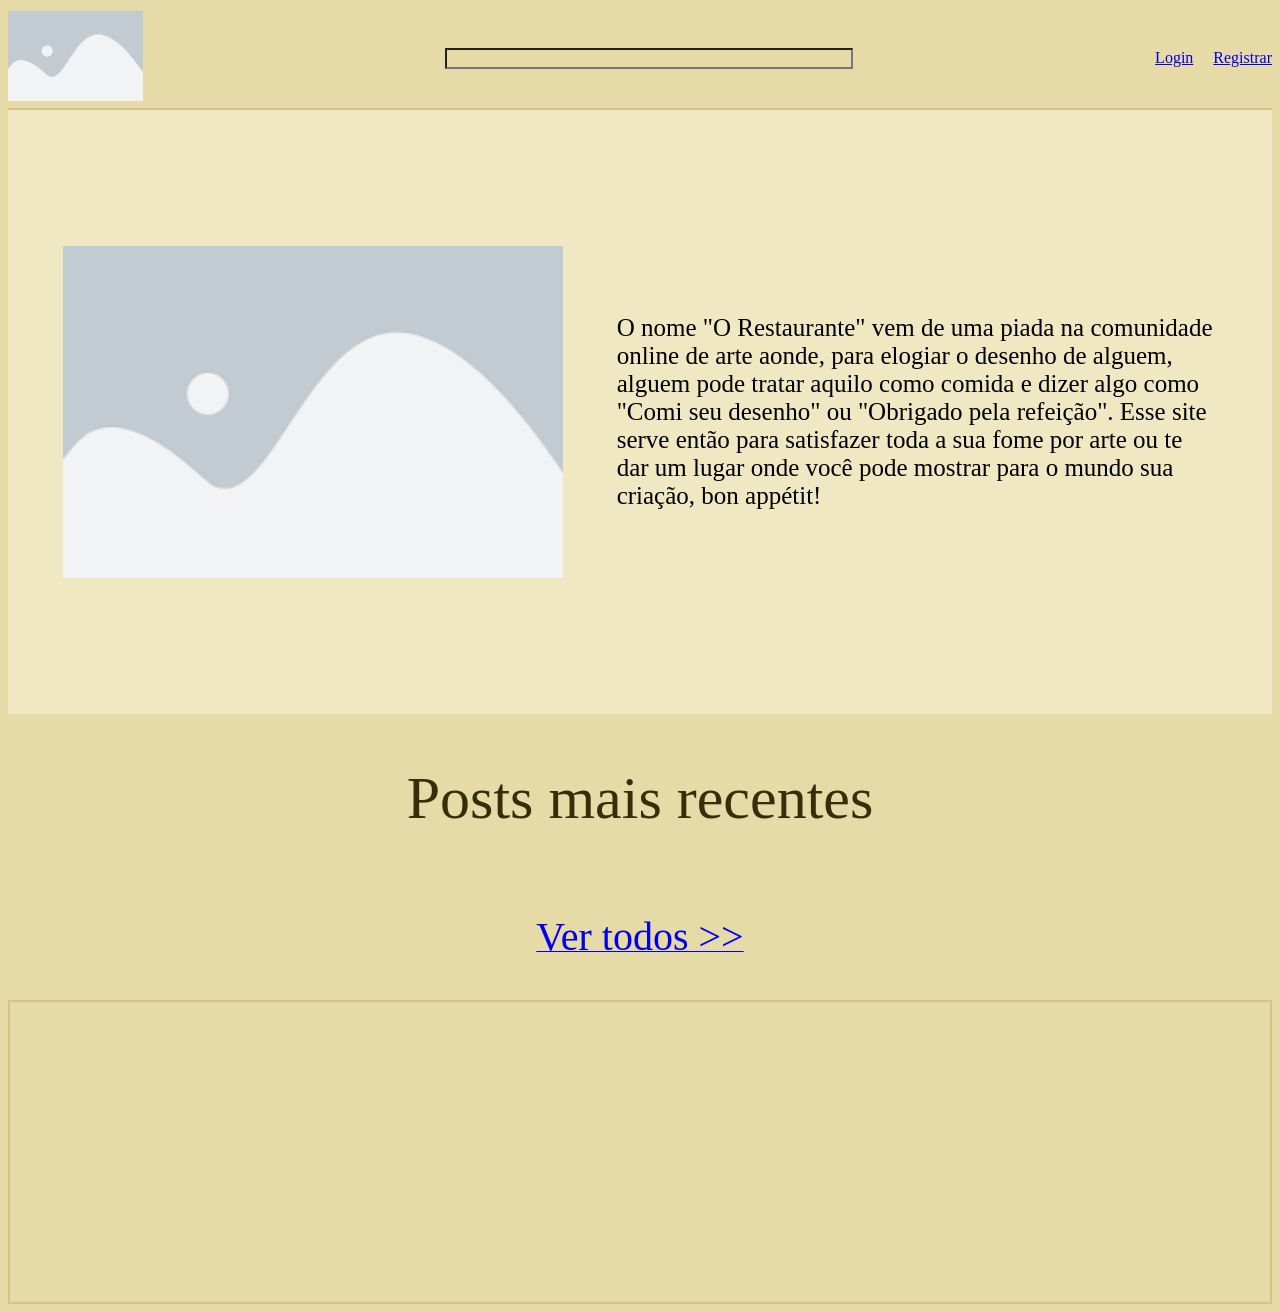
==== public/index.html @ 9ef32247 "progresso nos posts" ====
<!DOCTYPE html>
<html lang="pt-br">

<head>
    <meta charset="UTF-8">
    <meta name="viewport" content="width=device-width, initial-scale=1.0">
    <link rel="stylesheet" href="css/global.css">
    <link rel="stylesheet" href="css/header.css">
    <link rel="stylesheet" href="css/index.css">
    <link rel="stylesheet" href="css/footer.css">
    <link rel="stylesheet" href="css/posts.css">
    <script src="js/index.js"></script>
    <title>O Restaurante</title>
</head>

<body>
    <header>
        <div class="border-head">
            <div class="header">
                <div class="l-side">
                    <a href="index.html"><img src="img/placeholder.png" alt="logo" class="imagem-he"></a>
                </div>
                <div class="mid">
                    <input type="text" id="search">
                </div>
                <div class="r-side">
                    <div class="login-button">
                        <a href="login.html">Login</a>
                    </div>
                    <div class="register-button">
                        <a href="cadastro.html">Registrar</a>
                    </div>
                </div>
            </div>
        </div>
    </header>
    <main>
        <div class="apresentacao">
            <div class="imagem-ap">
                <img src="img/placeholder.png" alt="">
            </div>
            <div class="texto-ap">
                <span class="txt-ap">O nome "O Restaurante" vem de uma piada na comunidade online de arte aonde, para
                    elogiar o desenho de alguem, alguem pode tratar aquilo como comida e dizer algo como "Comi seu
                    desenho" ou "Obrigado pela refeição". Esse site serve então para satisfazer toda a sua fome por arte
                    ou te dar um lugar onde você pode mostrar para o mundo sua criação, bon appétit!</span>
            </div>
        </div>

        <div class="header-posts">
            <span>Posts mais recentes</span>
        </div>

        <div id="postes" class="posts">

        </div>
        <div class="ver-todos">
            <a href="login.html"><span>Ver todos >></span></a>
        </div>
    </main>

    <footer>
        <div class="footer">
            <div>

            </div>
        </div>
    </footer>
</body>

</html>

<script>
    if ((sessionStorage.EMAIL_USUARIO)) {
        window.location = "index-logado.html";
    } else {
        renderiza()
    }



    function renderiza() {
        fetch("posts/renderizarIndex")
            .then(function (resposta) {
                return resposta.json();
            })
            .then(function (posts) {
                for (let i = 0; i < posts.length; i++) {
                    let post = posts[i];
                    document.getElementById("postes").innerHTML += `
                <a href="post.html">
                    <div class="post">
                        <div class="img-post">
                            <img src="img/${post.idPost}.png" alt="" onerror="this.src='img/placeholder.png'">
                        </div>
                        <div class="txt-post">
                            <span>${post.nome}</span>
                            <span>${post.userr}</span>
                        </div>
                    </div>
                </a>
            `;
                }
            });
    }
</script>
---- public/css/global.css ----
* {
    background-color: #e7deb5;
    scrollbar-width: none;
}
---- public/css/header.css ----
* {
    background-color: #e6daa6;
}

.border-head {
    display: flex;
    height: 100px;
    border-bottom: solid 2px #d5c289;
    align-items: center;
    justify-content: center;
}

.header {
    display: flex;
    flex-direction: row;
    justify-content: space-between;
    gap: 200px;
    align-items: center;
    height: auto;
    width: 1600px;
}

.l-side {
    display: flex;
}

.imagem-he {
    height: 90px;
}

.r-side {
    display: flex;
    align-items: center;
    gap: 20px;
}

.r-side-logado {
    display: flex;
    align-items: center;
    gap: 20px;
}

.mid {
    display: flex;
    align-self: center;
}

.mid input {
    width: 400px;
    height: auto;
}

.img_usuario{
    width: 80px;
    height: 80px;
    object-fit: cover;
}
---- public/css/index.css ----
.apresentacao {
    display: flex;
    justify-content: space-evenly;
    height: 600px;
    border: solid 2px #f0e7c3;
    background-color: #f0e7c3;
}

.imagem-ap {
    display: flex;
    align-items: center;
    background-color: #f0e7c3;
    height: auto;
}

.imagem-ap img {
    width: 500px;
}



.texto-ap {
    display: flex;
    align-items: center;
    background-color: #f0e7c3;
    width: 600px;
    height: auto;
}

.texto-ap span {
    display: flex;
    overflow-wrap: break-word;
    background-color: #f0e7c3;
    font-size: 25px;
}

.header-posts {
    display: flex;
    font-size: 60px;
    justify-content: center;
    padding-bottom: 40px;
    padding-top: 50px;
    color: #362e0a;
}
---- public/css/footer.css ----
.footer {
    display: flex;
    border: solid 2px #d5c289;
    background-color: #e6daa6;
    height: 300px;
}
---- public/css/posts.css ----
.posts {
    display: flex;
    flex-wrap: wrap;
    gap: 20px;
}

.post {
    display: flex;
    justify-content: center;
    align-items: center;
    flex-direction: column;
    width: 450px;
    height: 470px;
    border: 2px solid #f7f5ed;
    background-color: #f7f5ed;
}

.img-post {
    display: flex;
    background-color: #f7f5ed;
}

.img-post img {
    background-color: #f7f5ed;
    width: 390px;
    height: 390px;
    object-fit: cover;
    border: solid 2px #e6daa6;
}

.txt-post {
    background-color: #f7f5ed;
    display: flex;
    padding-top: 20px;
    gap: 10px;
}

.txt-post span {
    background-color: #f7f5ed;
    font-size: 20px;
}

.ver-todos {
    display: flex;
    justify-content: center;
    padding-top: 40px;
    padding-bottom: 40px;
    
}

.ver-todos span {
    font-size: 40px;
}
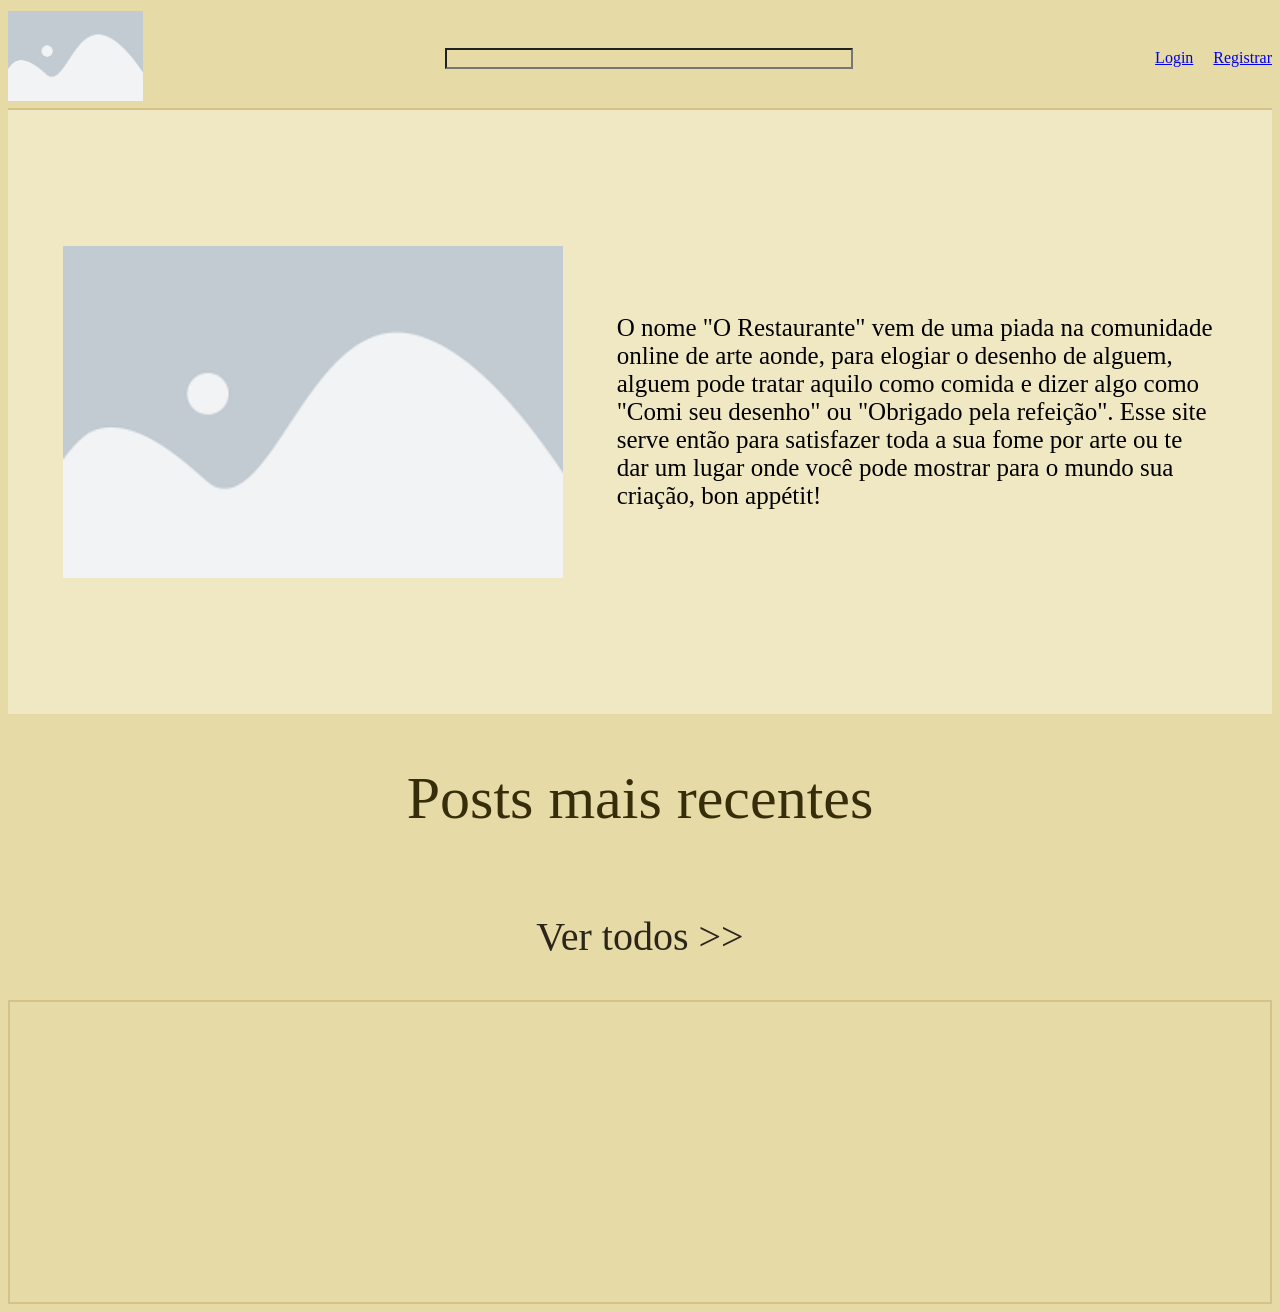
==== commit 17457d15: "progresso nos posts" ====
--- a/public/index.html
+++ b/public/index.html
@@ -87,19 +87,19 @@
             .then(function (posts) {
                 for (let i = 0; i < posts.length; i++) {
                     let post = posts[i];
-                    document.getElementById("postes").innerHTML += `
-                <a href="post.html">
-                    <div class="post">
-                        <div class="img-post">
-                            <img src="img/${post.idPost}.png" alt="" onerror="this.src='img/placeholder.png'">
-                        </div>
-                        <div class="txt-post">
-                            <span>${post.nome}</span>
-                            <span>${post.userr}</span>
-                        </div>
-                    </div>
-                </a>
-            `;
+                    postes.innerHTML += `
+                    <a href="post.html?id=${post.idPost}">
+                            <div class="post">
+                                <div class="img-post">
+                                    <img src="img/${post.idPost}.png" alt="" onerror="this.src='img/placeholder.png'">
+                                </div>
+                                <div class="txt-post">
+                                    <span>${post.nome}</span>
+                                    <span>${post.userr}</span>
+                                </div>
+                            </div>
+                        </a>
+                    `;
                 }
             });
     }
--- a/public/css/header.css
+++ b/public/css/header.css
@@ -55,3 +55,8 @@
     height: 80px;
     object-fit: cover;
 }
+
+.usuario-nome {
+    color: black;
+    text-decoration: none;
+}
--- a/public/css/posts.css
+++ b/public/css/posts.css
@@ -2,6 +2,7 @@
     display: flex;
     flex-wrap: wrap;
     gap: 20px;
+    text-decoration: none;
 }
 
 .post {
@@ -35,9 +36,11 @@
     gap: 10px;
 }
 
-.txt-post span {
+.txt-post a {
     background-color: #f7f5ed;
     font-size: 20px;
+    color: #2c2519;
+    text-decoration: none;
 }
 
 .ver-todos {
@@ -45,9 +48,28 @@
     justify-content: center;
     padding-top: 40px;
     padding-bottom: 40px;
-    
+}
+
+.ver-todos a {
+    color: #2c2519;
+    text-decoration: none;
 }
 
 .ver-todos span {
     font-size: 40px;
 }
+
+.ver-mais {
+    display: flex;
+    justify-content: center;
+    padding-top: 40px;
+    padding-bottom: 40px;
+}
+
+.ver-mais span {
+    cursor: pointer;
+    color: #2c2519;
+    font-size: 40px;
+}
+
+/* #f3f0e4 */
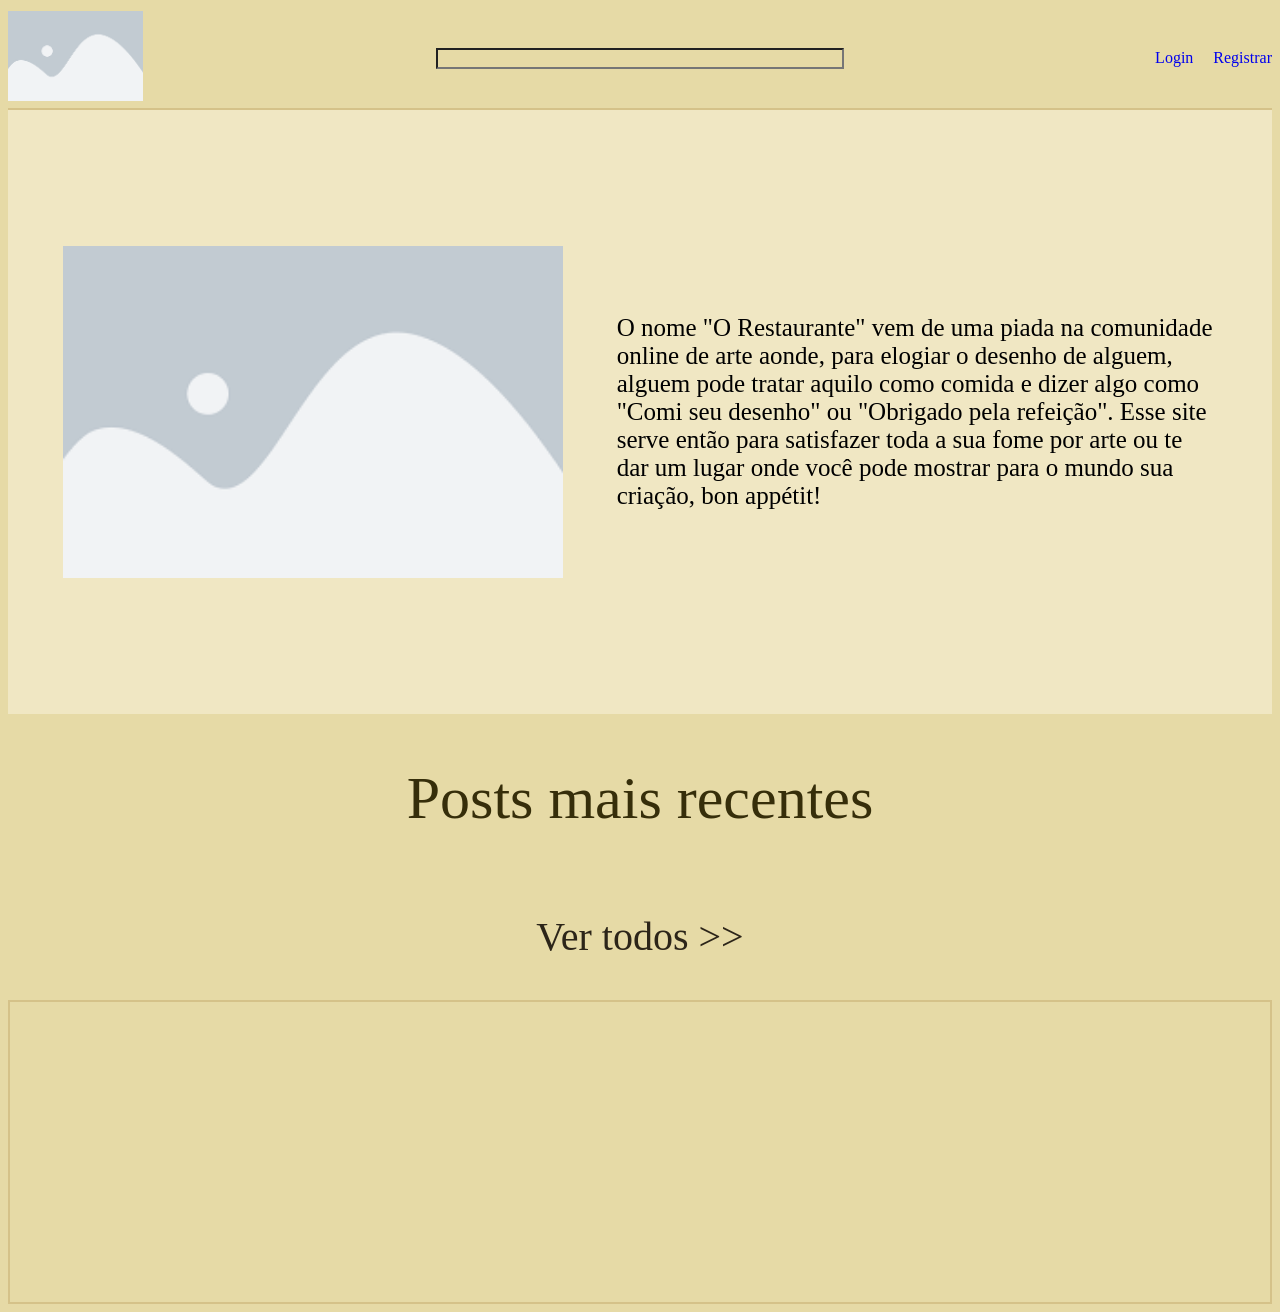
==== commit 5935f2de: "TERMINEI A PESQUISA POR TAG, PAGINA DO POST E DOS POSTS" ====
--- a/public/index.html
+++ b/public/index.html
@@ -9,7 +9,6 @@
     <link rel="stylesheet" href="css/index.css">
     <link rel="stylesheet" href="css/footer.css">
     <link rel="stylesheet" href="css/posts.css">
-    <script src="js/index.js"></script>
     <title>O Restaurante</title>
 </head>
 
@@ -77,7 +76,7 @@
         renderiza()
     }
 
-
+    sessionStorage.PESQUISANDO = false
 
     function renderiza() {
         fetch("posts/renderizarIndex")
@@ -88,19 +87,26 @@
                 for (let i = 0; i < posts.length; i++) {
                     let post = posts[i];
                     postes.innerHTML += `
-                    <a href="post.html?id=${post.idPost}">
-                            <div class="post">
-                                <div class="img-post">
-                                    <img src="img/${post.idPost}.png" alt="" onerror="this.src='img/placeholder.png'">
+                        <a href="javascript:void(0)" onclick="avisar(${post.idPost})" class="tira-coiso">
+                            <div class="post tira-coiso">
+                                <div class="img-post tira-coiso">
+                                    <img src="img/posts/${post.idPost}.png" alt="" onerror="this.src='img/placeholder.png'">
                                 </div>
-                                <div class="txt-post">
+                                <div class="txt-post tira-coiso">
                                     <span>${post.nome}</span>
                                     <span>${post.userr}</span>
                                 </div>
                             </div>
                         </a>
-                    `;
+                `;
                 }
             });
     }
+
+    function avisar(id) {
+        sessionStorage.ID_POST = id
+        console.log(sessionStorage.ID_POST)
+
+        window.location = "post.html";
+    }
 </script>
--- a/public/css/global.css
+++ b/public/css/global.css
@@ -1,4 +1,8 @@
 * {
     background-color: #e7deb5;
     scrollbar-width: none;
+}
+
+a {
+    text-decoration: none;
 }
--- a/public/css/header.css
+++ b/public/css/header.css
@@ -43,6 +43,7 @@
 .mid {
     display: flex;
     align-self: center;
+    transform: translateX(-9px);
 }
 
 .mid input {
@@ -59,4 +60,10 @@
 .usuario-nome {
     color: black;
     text-decoration: none;
+}
+
+.apagar {
+    color: #e6daa6;
+    text-decoration: none;
+    cursor: default;
 }
--- a/public/css/posts.css
+++ b/public/css/posts.css
@@ -36,11 +36,10 @@
     gap: 10px;
 }
 
-.txt-post a {
+.txt-post span {
     background-color: #f7f5ed;
     font-size: 20px;
     color: #2c2519;
-    text-decoration: none;
 }
 
 .ver-todos {
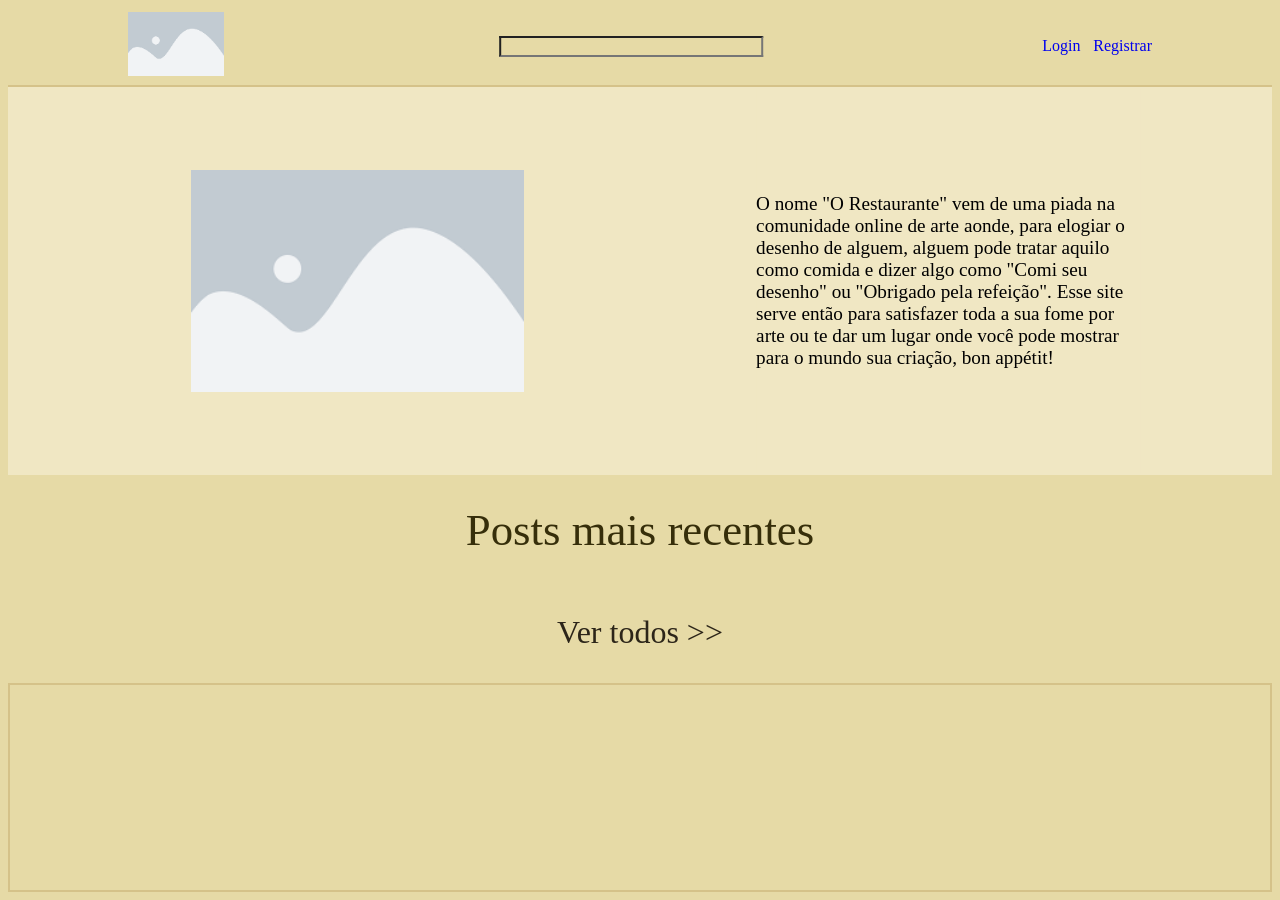
==== commit ce76478c: "ajustes" ====
--- a/public/index.html
+++ b/public/index.html
@@ -90,10 +90,10 @@
                         <a href="javascript:void(0)" onclick="avisar(${post.idPost})" class="tira-coiso">
                             <div class="post tira-coiso">
                                 <div class="img-post tira-coiso">
-                                    <img src="img/posts/${post.idPost}.png" alt="" onerror="this.src='img/placeholder.png'">
+                                    <img src="img/posts/${post.imagem}" alt="" onerror="this.src='img/placeholder.png'">
                                 </div>
                                 <div class="txt-post tira-coiso">
-                                    <span>${post.nome}</span>
+                                    <span>${post.nome}</span> | 
                                     <span>${post.userr}</span>
                                 </div>
                             </div>
--- a/public/css/header.css
+++ b/public/css/header.css
@@ -4,7 +4,7 @@
 
 .border-head {
     display: flex;
-    height: 100px;
+    height: 6vw;
     border-bottom: solid 2px #d5c289;
     align-items: center;
     justify-content: center;
@@ -14,10 +14,10 @@
     display: flex;
     flex-direction: row;
     justify-content: space-between;
-    gap: 200px;
+    gap: 15vw;
     align-items: center;
     height: auto;
-    width: 1600px;
+    width: 80vw;
 }
 
 .l-side {
@@ -25,41 +25,43 @@
 }
 
 .imagem-he {
-    height: 90px;
+    height: 5vw;
 }
 
 .r-side {
     display: flex;
     align-items: center;
-    gap: 20px;
+    gap: 1vw;
 }
 
 .r-side-logado {
     display: flex;
     align-items: center;
-    gap: 20px;
+    gap: 1.5vw;
 }
 
 .mid {
     display: flex;
     align-self: center;
-    transform: translateX(-9px);
+    position: absolute; 
+    transform: translateX(29vw);
 }
 
 .mid input {
-    width: 400px;
+    width: 20vw;
     height: auto;
 }
 
 .img_usuario{
-    width: 80px;
-    height: 80px;
+    width: 4vw;
+    height: 4vw;
     object-fit: cover;
 }
 
 .usuario-nome {
     color: black;
     text-decoration: none;
+    font-size: 1.2vw;
 }
 
 .apagar {
--- a/public/css/index.css
+++ b/public/css/index.css
@@ -1,7 +1,7 @@
 .apresentacao {
     display: flex;
     justify-content: space-evenly;
-    height: 600px;
+    height: 30vw;
     border: solid 2px #f0e7c3;
     background-color: #f0e7c3;
 }
@@ -14,7 +14,7 @@
 }
 
 .imagem-ap img {
-    width: 500px;
+    width: 26vw;
 }
 
 
@@ -23,22 +23,23 @@
     display: flex;
     align-items: center;
     background-color: #f0e7c3;
-    width: 600px;
+    width: 30vw;
     height: auto;
+    transform: translateX(4vw);
 }
 
 .texto-ap span {
     display: flex;
     overflow-wrap: break-word;
     background-color: #f0e7c3;
-    font-size: 25px;
+    font-size: 1.5vw;
 }
 
 .header-posts {
     display: flex;
-    font-size: 60px;
+    font-size: 3.5vw;
     justify-content: center;
-    padding-bottom: 40px;
-    padding-top: 50px;
+    padding-bottom: 2vw;
+    padding-top: 2.3vw;
     color: #362e0a;
 }
--- a/public/css/footer.css
+++ b/public/css/footer.css
@@ -2,5 +2,5 @@
     display: flex;
     border: solid 2px #d5c289;
     background-color: #e6daa6;
-    height: 300px;
+    height: 16vw;
 }
--- a/public/css/posts.css
+++ b/public/css/posts.css
@@ -1,7 +1,8 @@
 .posts {
     display: flex;
+    justify-content: center;
     flex-wrap: wrap;
-    gap: 20px;
+    gap: 2vw;
     text-decoration: none;
 }
 
@@ -10,8 +11,8 @@
     justify-content: center;
     align-items: center;
     flex-direction: column;
-    width: 450px;
-    height: 470px;
+    width: 30vw;
+    height: 32vw;
     border: 2px solid #f7f5ed;
     background-color: #f7f5ed;
 }
@@ -23,8 +24,8 @@
 
 .img-post img {
     background-color: #f7f5ed;
-    width: 390px;
-    height: 390px;
+    width: 25.5vw;
+    height: 25.5vw;
     object-fit: cover;
     border: solid 2px #e6daa6;
 }
@@ -32,21 +33,21 @@
 .txt-post {
     background-color: #f7f5ed;
     display: flex;
-    padding-top: 20px;
-    gap: 10px;
+    padding-top: 0.8vw;
+    gap: 0.5vw;
 }
 
 .txt-post span {
     background-color: #f7f5ed;
-    font-size: 20px;
+    font-size: 1.5vw;
     color: #2c2519;
 }
 
 .ver-todos {
     display: flex;
     justify-content: center;
-    padding-top: 40px;
-    padding-bottom: 40px;
+    padding-top: 2.5vw;
+    padding-bottom: 2.5vw;
 }
 
 .ver-todos a {
@@ -55,20 +56,20 @@
 }
 
 .ver-todos span {
-    font-size: 40px;
+    font-size: 2.5vw;
 }
 
 .ver-mais {
     display: flex;
     justify-content: center;
-    padding-top: 40px;
-    padding-bottom: 40px;
+    padding-top: 2.5vw;
+    padding-bottom: 2.5vw;
 }
 
 .ver-mais span {
     cursor: pointer;
     color: #2c2519;
-    font-size: 40px;
+    font-size: 2.5vw;
 }
 
 /* #f3f0e4 */
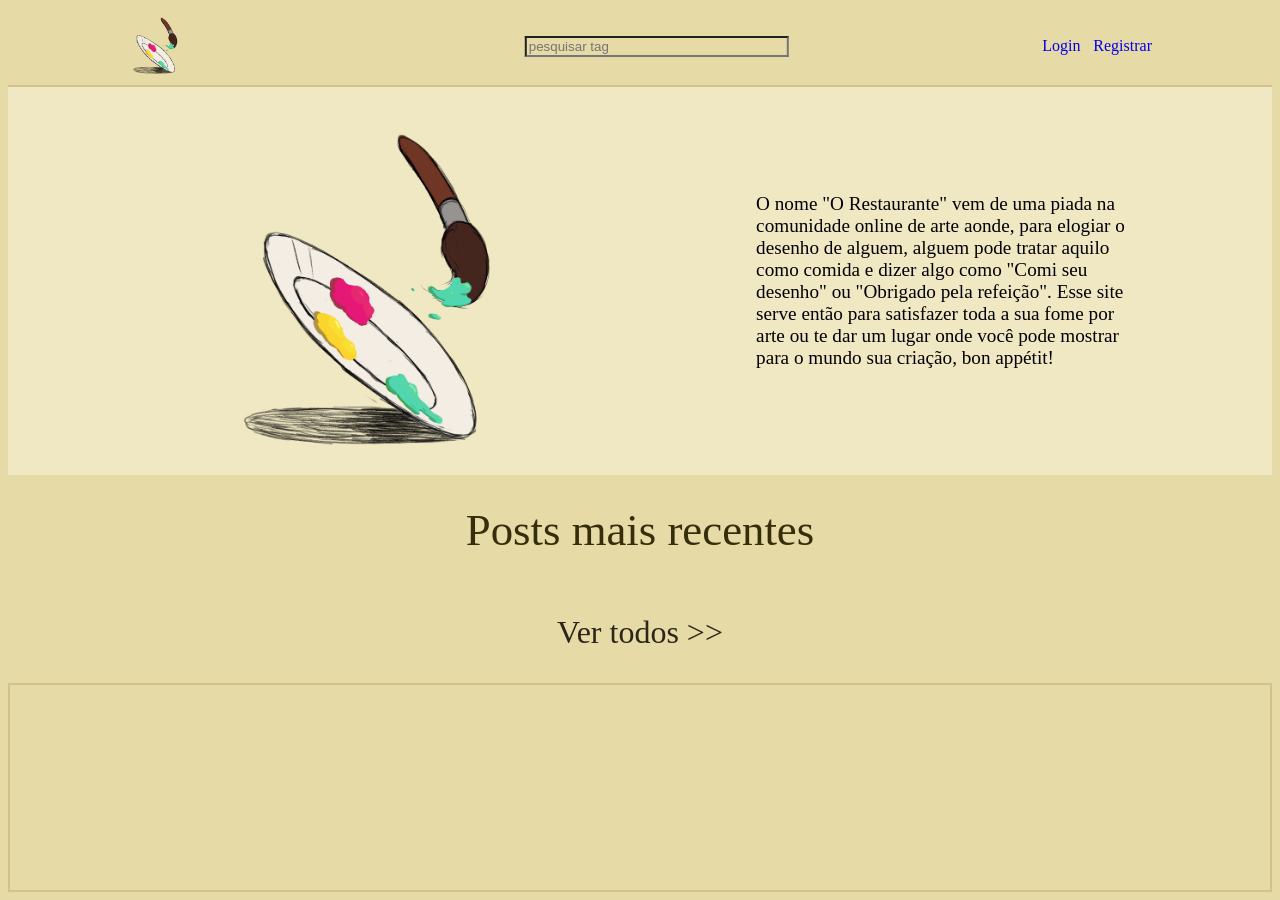
==== commit fa12f2ed: "fim (por enquanto)" ====
--- a/public/index.html
+++ b/public/index.html
@@ -17,10 +17,10 @@
         <div class="border-head">
             <div class="header">
                 <div class="l-side">
-                    <a href="index.html"><img src="img/placeholder.png" alt="logo" class="imagem-he"></a>
+                    <a href="index.html"><img src="img/logo_site.png" alt="logo" class="imagem-he"></a>
                 </div>
                 <div class="mid">
-                    <input type="text" id="search">
+                    <input type="text" id="search" onkeydown="pesquisar(event)" placeholder="pesquisar tag">
                 </div>
                 <div class="r-side">
                     <div class="login-button">
@@ -36,7 +36,7 @@
     <main>
         <div class="apresentacao">
             <div class="imagem-ap">
-                <img src="img/placeholder.png" alt="">
+                <img src="img/logo_site.png" alt="">
             </div>
             <div class="texto-ap">
                 <span class="txt-ap">O nome "O Restaurante" vem de uma piada na comunidade online de arte aonde, para
@@ -109,4 +109,10 @@
 
         window.location = "post.html";
     }
+
+    function pesquisar(evento) {
+        if (evento.key == "Enter") {
+            window.location = "login.html"
+        }
+    }
 </script>
--- a/public/css/header.css
+++ b/public/css/header.css
@@ -26,6 +26,7 @@
 
 .imagem-he {
     height: 5vw;
+    background-color: transparent;
 }
 
 .r-side {
@@ -44,7 +45,7 @@
     display: flex;
     align-self: center;
     position: absolute; 
-    transform: translateX(29vw);
+    transform: translateX(31vw);
 }
 
 .mid input {
--- a/public/css/index.css
+++ b/public/css/index.css
@@ -9,11 +9,13 @@
 .imagem-ap {
     display: flex;
     align-items: center;
-    background-color: #f0e7c3;
+    background-color: transparent;
     height: auto;
+    transform: translateX(2vw);
 }
 
 .imagem-ap img {
+    background-color: transparent;
     width: 26vw;
 }
 
--- a/public/css/posts.css
+++ b/public/css/posts.css
@@ -72,4 +72,8 @@
     font-size: 2.5vw;
 }
 
+.post-click {
+    cursor: pointer;
+}
+
 /* #f3f0e4 */
